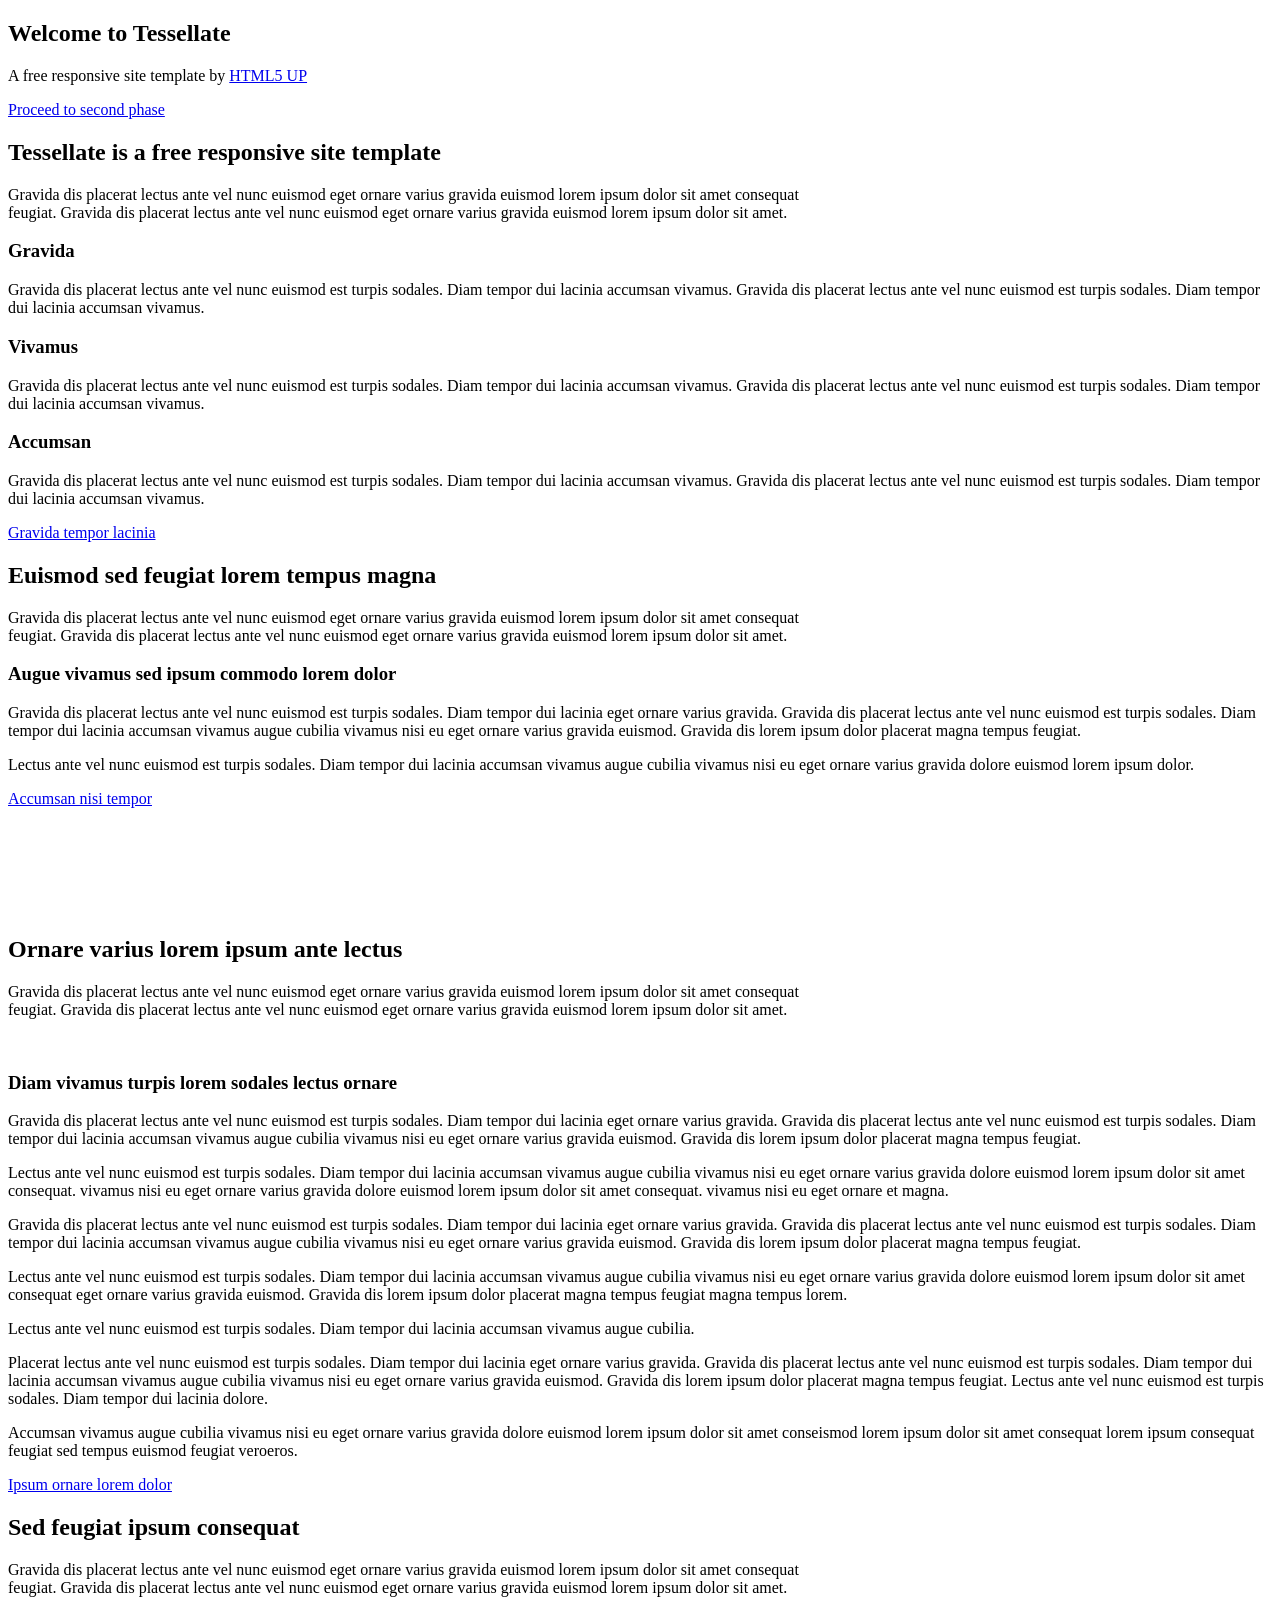
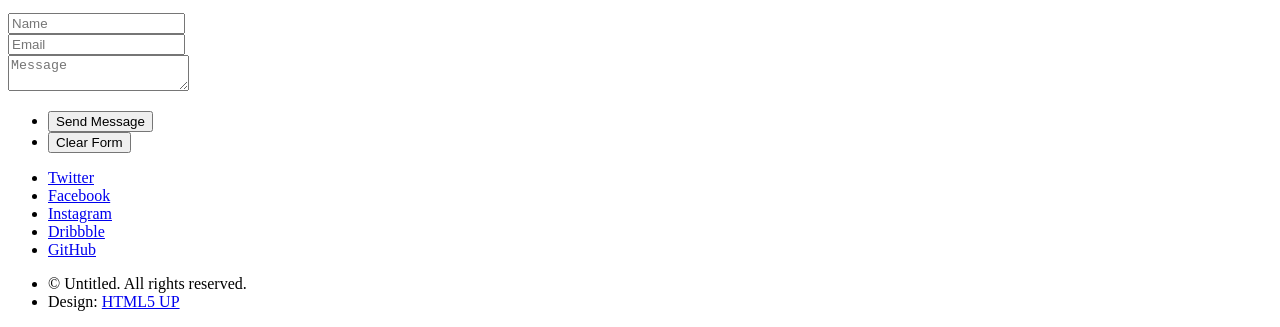
==== templates/index.html @ ea1056a1 "my portfolio website" ====
<!DOCTYPE HTML>
<!--
	Tessellate by HTML5 UP
	html5up.net | @ajlkn
	Free for personal and commercial use under the CCA 3.0 license (html5up.net/license)
-->
<html>
	<head>
		<title>Tessellate by HTML5 UP</title>
		<meta charset="utf-8" />
		<meta name="viewport" content="width=device-width, initial-scale=1, user-scalable=no" />
		<link rel="stylesheet" href="./static/assets/css/main.css" />
		<link rel="shortcut icon" href="{{ url_for('static', filename='mobile_dev.ico') }}">
	</head>
	<body class="is-preload">

		<!-- Header -->
			<section id="header" class="dark">
				<header>
					<h1>Welcome to Tessellate</h1>
					<p>A free responsive site template by <a href="http://html5up.net">HTML5 UP</a></p>
				</header>
				<footer>
					<a href="#first" class="button scrolly">Proceed to second phase</a>
				</footer>
			</section>

		<!-- First -->
			<section id="first" class="main">
				<header>
					<div class="container">
						<h2>Tessellate is a free responsive site template</h2>
						<p>Gravida dis placerat lectus ante vel nunc euismod eget ornare varius gravida euismod lorem ipsum dolor sit amet consequat<br />
						feugiat. Gravida dis placerat lectus ante vel nunc euismod eget ornare varius gravida euismod lorem ipsum dolor sit amet.</p>
					</div>
				</header>
				<div class="content dark style1 featured">
					<div class="container">
						<div class="row">
							<div class="col-4 col-12-narrow">
								<section>
									<span class="feature-icon"><span class="icon fa-clock"></span></span>
									<header>
										<h3>Gravida</h3>
									</header>
									<p>Gravida dis placerat lectus ante vel nunc euismod est turpis sodales.
									Diam tempor dui lacinia accumsan vivamus. Gravida dis placerat lectus
									ante vel nunc euismod est turpis sodales. Diam tempor dui lacinia
									accumsan vivamus.</p>
								</section>
							</div>
							<div class="col-4 col-12-narrow">
								<section>
									<span class="feature-icon"><span class="icon solid fa-bolt"></span></span>
									<header>
										<h3>Vivamus</h3>
									</header>
									<p>Gravida dis placerat lectus ante vel nunc euismod est turpis sodales.
									Diam tempor dui lacinia accumsan vivamus. Gravida dis placerat lectus
									ante vel nunc euismod est turpis sodales. Diam tempor dui lacinia
									accumsan vivamus.</p>
								</section>
							</div>
							<div class="col-4 col-12-narrow">
								<section>
									<span class="feature-icon"><span class="icon solid fa-cloud"></span></span>
									<header>
										<h3>Accumsan</h3>
									</header>
									<p>Gravida dis placerat lectus ante vel nunc euismod est turpis sodales.
									Diam tempor dui lacinia accumsan vivamus. Gravida dis placerat lectus
									ante vel nunc euismod est turpis sodales. Diam tempor dui lacinia
									accumsan vivamus.</p>
								</section>
							</div>
							<div class="col-12">
								<footer>
									<a href="#second" class="button scrolly">Gravida tempor lacinia</a>
								</footer>
							</div>
						</div>
					</div>
				</div>
			</section>

		<!-- Second -->
			<section id="second" class="main">
				<header>
					<div class="container">
						<h2>Euismod sed feugiat lorem tempus magna</h2>
						<p>Gravida dis placerat lectus ante vel nunc euismod eget ornare varius gravida euismod lorem ipsum dolor sit amet consequat<br />
						feugiat. Gravida dis placerat lectus ante vel nunc euismod eget ornare varius gravida euismod lorem ipsum dolor sit amet.</p>
					</div>
				</header>
				<div class="content dark style2">
					<div class="container">
						<div class="row">
							<div class="col-4 col-12-narrow">
								<section>
									<h3>Augue vivamus sed ipsum commodo lorem dolor</h3>
									<p>Gravida dis placerat lectus ante vel nunc euismod est turpis sodales. Diam
									tempor dui lacinia eget ornare varius gravida. Gravida dis placerat lectus ante
									vel nunc euismod est turpis sodales. Diam tempor dui lacinia accumsan vivamus
									augue cubilia vivamus nisi eu eget ornare varius gravida euismod.  Gravida dis
									lorem ipsum dolor placerat magna tempus feugiat.</p>
									<p>Lectus ante vel nunc euismod est turpis sodales. Diam tempor dui lacinia
									accumsan vivamus augue cubilia vivamus nisi eu eget ornare varius gravida dolore
									euismod lorem ipsum dolor.</p>
									<footer>
										<a href="#third" class="button scrolly">Accumsan nisi tempor</a>
									</footer>
								</section>
							</div>
							<div class="col-8 col-12-narrow">
								<div class="row">
									<div class="col-6"><a href="#" class="image fit"><img src="./static/images/pic01.jpg" alt="" /></a></div>
									<div class="col-6"><a href="#" class="image fit"><img src="./static/images/pic02.jpg" alt="" /></a></div>
									<div class="col-6"><a href="#" class="image fit"><img src="./static/images/pic03.jpg" alt="" /></a></div>
									<div class="col-6"><a href="#" class="image fit"><img src="./static/images/pic04.jpg" alt="" /></a></div>
									<div class="col-6"><a href="#" class="image fit"><img src="./static/images/pic05.jpg" alt="" /></a></div>
									<div class="col-6"><a href="#" class="image fit"><img src="./static/images/pic06.jpg" alt="" /></a></div>
								</div>
							</div>
						</div>
					</div>
				</div>
			</section>

		<!-- Third -->
			<section id="third" class="main">
				<header>
					<div class="container">
						<h2>Ornare varius lorem ipsum ante lectus</h2>
						<p>Gravida dis placerat lectus ante vel nunc euismod eget ornare varius gravida euismod lorem ipsum dolor sit amet consequat<br />
						feugiat. Gravida dis placerat lectus ante vel nunc euismod eget ornare varius gravida euismod lorem ipsum dolor sit amet.</p>
					</div>
				</header>
				<div class="content dark style3">
					<div class="container">
						<span class="image featured"><img src="./static/images/pic07.jpg" alt="" /></span>
						<div class="row">
							<div class="col-4 col-12-narrow">
								<h3>Diam vivamus turpis lorem sodales lectus ornare</h3>
								<p>Gravida dis placerat lectus ante vel nunc euismod est turpis sodales. Diam
								tempor dui lacinia eget ornare varius gravida. Gravida dis placerat lectus ante
								vel nunc euismod est turpis sodales. Diam tempor dui lacinia accumsan vivamus
								augue cubilia vivamus nisi eu eget ornare varius gravida euismod.  Gravida dis
								lorem ipsum dolor placerat magna tempus feugiat.</p>
								<p>Lectus ante vel nunc euismod est turpis sodales. Diam tempor dui lacinia
								accumsan vivamus augue cubilia vivamus nisi eu eget ornare varius gravida dolore
								euismod lorem ipsum dolor sit amet consequat. vivamus nisi eu eget ornare varius
								gravida dolore euismod lorem ipsum dolor sit amet consequat. vivamus nisi eu
								eget ornare et magna.</p>
							</div>
							<div class="col-4 col-12-narrow">
								<p>Gravida dis placerat lectus ante vel nunc euismod est turpis sodales. Diam
								tempor dui lacinia eget ornare varius gravida. Gravida dis placerat lectus ante
								vel nunc euismod est turpis sodales. Diam tempor dui lacinia accumsan vivamus
								augue cubilia vivamus nisi eu eget ornare varius gravida euismod.  Gravida dis
								lorem ipsum dolor placerat magna tempus feugiat.</p>
								<p>Lectus ante vel nunc euismod est turpis sodales. Diam tempor dui lacinia
								accumsan vivamus augue cubilia vivamus nisi eu eget ornare varius gravida dolore
								euismod lorem ipsum dolor sit amet consequat eget ornare varius gravida euismod.
								Gravida dis lorem ipsum dolor placerat magna tempus feugiat magna tempus lorem.</p>
								<p>Lectus ante vel nunc euismod est turpis sodales. Diam tempor dui lacinia
								accumsan vivamus augue cubilia.</p>
							</div>
							<div class="col-4 col-12-narrow">
								<p>Placerat lectus ante vel nunc euismod est turpis sodales. Diam tempor dui
								lacinia eget ornare varius gravida. Gravida dis placerat lectus ante vel nunc
								euismod est turpis sodales. Diam tempor dui lacinia accumsan vivamus augue
								cubilia vivamus nisi eu eget ornare varius gravida euismod.  Gravida dis
								lorem ipsum dolor placerat magna tempus feugiat. Lectus ante vel nunc euismod
								est turpis sodales. Diam tempor dui lacinia dolore.</p>
								<p>Accumsan vivamus augue cubilia vivamus nisi eu eget ornare varius gravida
								dolore euismod lorem ipsum dolor sit amet conseismod lorem ipsum dolor sit amet
								consequat lorem ipsum consequat feugiat sed tempus euismod feugiat veroeros.</p>
								<footer>
									<a href="#fourth" class="button scrolly">Ipsum ornare lorem dolor</a>
								</footer>
							</div>
						</div>
					</div>
				</div>
			</section>

		<!-- Basic Elements -->
		<!--
			<section class="main">
				<header>
					<div class="container">
						<h2>A Whole Lotta Elements</h2>
						<p>General purpose elements for every general purpose. Or something like that.</p>
					</div>
				</header>
				<div class="content style1 dark">
					<div class="container">
						<section>
							<header>
								<h3>Paragraph</h3>
								<p>This is a byline</p>
							</header>
							<p>Phasellus nisl nisl, varius id <sup>porttitor sed pellentesque</sup> ac orci. Pellentesque
							habitant <strong>strong</strong> tristique <b>bold</b> et netus <i>italic</i> malesuada <em>emphasized</em> ac turpis egestas. Morbi
							leo suscipit ut. Praesent <sub>id turpis vitae</sub> turpis pretium ultricies. Vestibulum sit
							amet risus elit.</p>
						</section>
						<section>
							<header>
								<h3>Blockquote</h3>
							</header>
							<blockquote>Fringilla nisl. Donec accumsan interdum nisi, quis tincidunt felis sagittis eget.
							tempus euismod. Vestibulum ante ipsum primis in faucibus. Cras sit amet urna eros, id egestas
							tempus ante ipsum primis in faucibus orci luctus et ultrices.</blockquote>
						</section>
						<section>
							<header>
								<h3>Divider</h3>
							</header>
							<p>Donec consectetur <a href="#">vestibulum dolor et pulvinar</a>. Etiam vel felis enim, at viverra
							ligula. Ut porttitor sagittis lorem, quis eleifend nisi ornare vel. Praesent nec orci
							facilisis leo magna. Cras sit amet urna eros, id egestas urna. Quisque aliquam
							tempus euismod. Vestibulum ante ipsum primis in faucibus orci luctus et ultrices
							posuere cubilia.</p>
							<hr />
							<p>Donec consectetur vestibulum dolor et pulvinar. Etiam vel felis enim, at viverra
							ligula. Ut porttitor sagittis lorem, quis eleifend nisi ornare vel. Praesent nec orci
							facilisis leo magna. Cras sit amet urna eros, id egestas urna. Quisque aliquam
							tempus euismod. Vestibulum ante ipsum primis in faucibus orci luctus et ultrices
							posuere cubilia.</p>
						</section>
						<section>
							<header>
								<h3>Unordered List</h3>
							</header>
							<ul class="default">
								<li>Donec consectetur vestibulum dolor et vel felis enim at viverra ligula. Ut porttitor sagittis lorem.</li>
								<li>Donec consectetur vestibulum dolor et vel felis enim at viverra ligula. Ut porttitor sagittis lorem.</li>
								<li>Donec consectetur vestibulum dolor et vel felis enim at viverra ligula. Ut porttitor sagittis lorem.</li>
								<li>Donec consectetur vestibulum dolor et vel felis enim at viverra ligula. Ut porttitor sagittis lorem.</li>
							</ul>
						</section>
						<section>
							<header>
								<h3>Ordered List</h3>
							</header>
							<ol class="default">
								<li>Donec consectetur vestibulum dolor et vel felis enim at viverra ligula. Ut porttitor sagittis lorem.</li>
								<li>Donec consectetur vestibulum dolor et vel felis enim at viverra ligula. Ut porttitor sagittis lorem.</li>
								<li>Donec consectetur vestibulum dolor et vel felis enim at viverra ligula. Ut porttitor sagittis lorem.</li>
								<li>Donec consectetur vestibulum dolor et vel felis enim at viverra ligula. Ut porttitor sagittis lorem.</li>
							</ol>
						</section>
						<section>
							<header>
								<h3>Table</h3>
							</header>
							<div class="table-wrapper">
								<table class="default">
									<thead>
										<tr>
											<th>ID</th>
											<th>Name</th>
											<th>Description</th>
											<th>Price</th>
										</tr>
									</thead>
									<tbody>
										<tr>
											<td>00001</td>
											<td>Lorem ipsum dolor</td>
											<td>Ut porttitor sagittis lorem quis nisi ornare.</td>
											<td>29.99</td>
										</tr>
										<tr>
											<td>00002</td>
											<td>Sit amet nullam</td>
											<td>Ut porttitor sagittis lorem quis nisi ornare.</td>
											<td>19.99</td>
										</tr>
										<tr>
											<td>00003</td>
											<td>Feugiat felis viverra</td>
											<td>Ut porttitor sagittis lorem quis nisi ornare.</td>
											<td>29.99</td>
										</tr>
										<tr>
											<td>00004</td>
											<td>Sagittis enim felis</td>
											<td>Ut porttitor sagittis lorem quis nisi ornare.</td>
											<td>19.99</td>
										</tr>
										<tr>
											<td>00005</td>
											<td>Nullam sed vestibulum</td>
											<td>Ut porttitor sagittis lorem quis nisi ornare.</td>
											<td>19.99</td>
										</tr>
									</tbody>
									<tfoot>
										<tr>
											<td colspan="3"></td>
											<td>100.00</td>
										</tr>
									</tfoot>
								</table>
							</div>
						</section>
						<section>
							<header>
								<h3>Form</h3>
							</header>
							<form method="post" action="#">
								<div class="row gtr-50">
									<div class="col-6 col-12-narrow">
										<input type="text" name="name" id="name" value="" placeholder="John Doe" />
									</div>
									<div class="col-6 col-12-narrow">
										<input type="text" name="email" id="email" value="" placeholder="johndoe@domain.tld" />
									</div>
									<div class="col-12">
										<div class="select" tabindex="-1">
											<select name="department" id="department">
												<option value="">Choose a department</option>
												<option value="1">Manufacturing</option>
												<option value="2">Administration</option>
												<option value="3">Support</option>
											</select>
										</div>
									</div>
									<div class="col-12">
										<input type="text" name="subject" id="subject" value="" placeholder="Enter your subject" />
									</div>
									<div class="col-12">
										<textarea name="message" id="message" placeholder="Enter your message"></textarea>
									</div>
									<div class="col-12">
										<ul class="actions">
											<li><input type="submit" class="button" value="Send Message" /></li>
											<li><input type="reset" class="button alt" value="Clear Form" /></li>
										</ul>
									</div>
								</div>
							</form>
						</section>
					</div>
				</div>
			</section>
		-->

		<!-- Fourth -->
			<section id="fourth" class="main">
				<header>
					<div class="container">
						<h2>Sed feugiat ipsum consequat</h2>
						<p>Gravida dis placerat lectus ante vel nunc euismod eget ornare varius gravida euismod lorem ipsum dolor sit amet consequat<br />
						feugiat. Gravida dis placerat lectus ante vel nunc euismod eget ornare varius gravida euismod lorem ipsum dolor sit amet.</p>
					</div>
				</header>
				<div class="content style4 featured">
					<div class="container medium">
						<form action="submit_form" method="post" action="#">
							<div class="row gtr-50">
								<div class="col-6 col-12-mobile">
									<input name="name" type="text" placeholder="Name" /></div>
								<div class="col-6 col-12-mobile">
									<input name="email" type="email" placeholder="Email" /></div>
								<div class="col-12">
									<textarea name="message" placeholder="Message"></textarea></div>
								<div class="col-12">
									<ul class="actions special">
										<li><input type="submit" class="button" value="Send Message" /></li>
										<li><input type="reset" class="button alt" value="Clear Form" /></li>
									</ul>
								</div>
							</div>
						</form>
					</div>
				</div>
			</section>

		<!-- Footer -->
			<section id="footer">
				<ul class="icons">
					<li><a href="#" class="icon brands fa-twitter"><span class="label">Twitter</span></a></li>
					<li><a href="#" class="icon brands fa-facebook-f"><span class="label">Facebook</span></a></li>
					<li><a href="#" class="icon brands fa-instagram"><span class="label">Instagram</span></a></li>
					<li><a href="#" class="icon brands fa-dribbble"><span class="label">Dribbble</span></a></li>
					<li><a href="#" class="icon brands fa-github"><span class="label">GitHub</span></a></li>
				</ul>
				<div class="copyright">
					<ul class="menu">
						<li>&copy; Untitled. All rights reserved.</li><li>Design: <a href="http://html5up.net">HTML5 UP</a></li>
					</ul>
				</div>
			</section>

		<!-- Scripts -->
			<script src="./static/assets/js/jquery.min.js"></script>
			<script src="./static/assets/js/jquery.scrolly.min.js"></script>
			<script src="./static/assets/js/browser.min.js"></script>
			<script src="./static/assets/js/breakpoints.min.js"></script>
			<script src="./static/assets/js/util.js"></script>
			<script src="./static/assets/js/main.js"></script>

	</body>
</html>
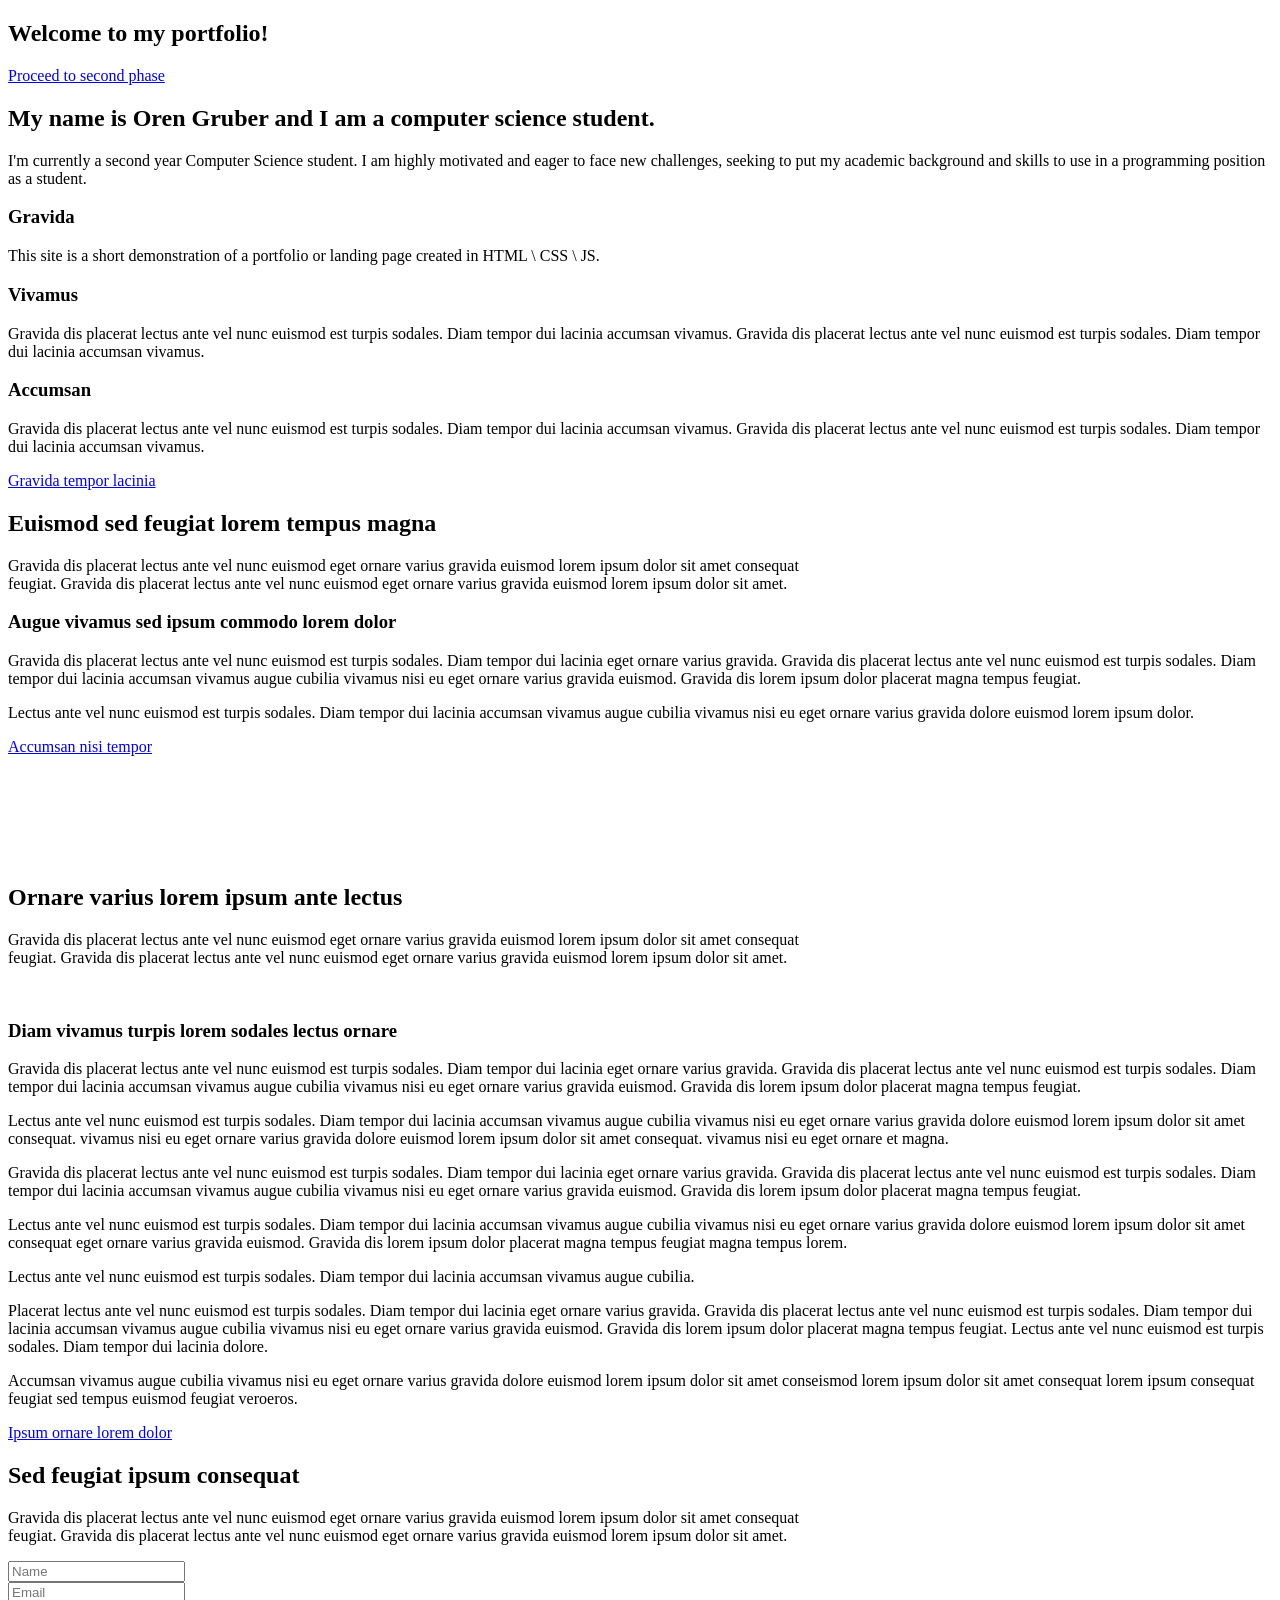
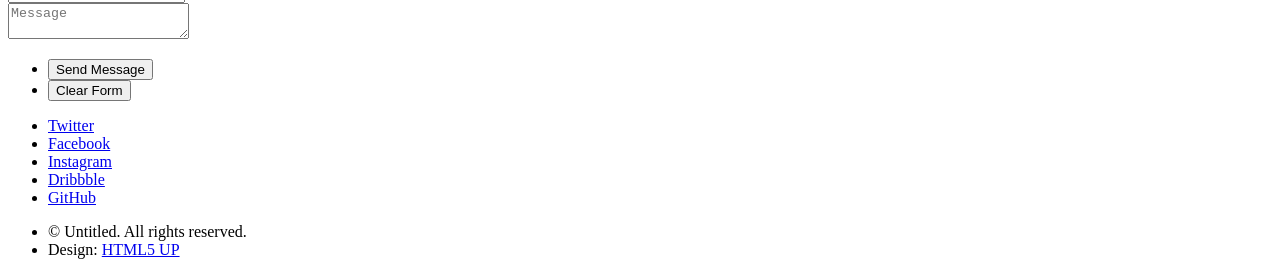
==== commit 605dd649: "Update index.html" ====
--- a/templates/index.html
+++ b/templates/index.html
@@ -1,9 +1,4 @@
 <!DOCTYPE HTML>
-<!--
-	Tessellate by HTML5 UP
-	html5up.net | @ajlkn
-	Free for personal and commercial use under the CCA 3.0 license (html5up.net/license)
--->
 <html>
 	<head>
 		<title>Tessellate by HTML5 UP</title>
@@ -17,8 +12,7 @@
 		<!-- Header -->
 			<section id="header" class="dark">
 				<header>
-					<h1>Welcome to Tessellate</h1>
-					<p>A free responsive site template by <a href="http://html5up.net">HTML5 UP</a></p>
+					<h1>Welcome to my portfolio!</h1>
 				</header>
 				<footer>
 					<a href="#first" class="button scrolly">Proceed to second phase</a>
@@ -29,9 +23,9 @@
 			<section id="first" class="main">
 				<header>
 					<div class="container">
-						<h2>Tessellate is a free responsive site template</h2>
-						<p>Gravida dis placerat lectus ante vel nunc euismod eget ornare varius gravida euismod lorem ipsum dolor sit amet consequat<br />
-						feugiat. Gravida dis placerat lectus ante vel nunc euismod eget ornare varius gravida euismod lorem ipsum dolor sit amet.</p>
+						<h2>My name is Oren Gruber and I am a computer science student.</h2>
+						<p>I'm currently a second year Computer Science student. I am highly motivated and eager to face new challenges, 
+						seeking to put my academic background and skills to use in a programming position as a student.</p>
 					</div>
 				</header>
 				<div class="content dark style1 featured">
@@ -43,10 +37,7 @@
 									<header>
 										<h3>Gravida</h3>
 									</header>
-									<p>Gravida dis placerat lectus ante vel nunc euismod est turpis sodales.
-									Diam tempor dui lacinia accumsan vivamus. Gravida dis placerat lectus
-									ante vel nunc euismod est turpis sodales. Diam tempor dui lacinia
-									accumsan vivamus.</p>
+									<p>This site is a short demonstration of a portfolio or landing page created in HTML \ CSS \ JS.</p>
 								</section>
 							</div>
 							<div class="col-4 col-12-narrow">
@@ -404,4 +395,4 @@
 			<script src="./static/assets/js/main.js"></script>
 
 	</body>
-</html>+</html>
